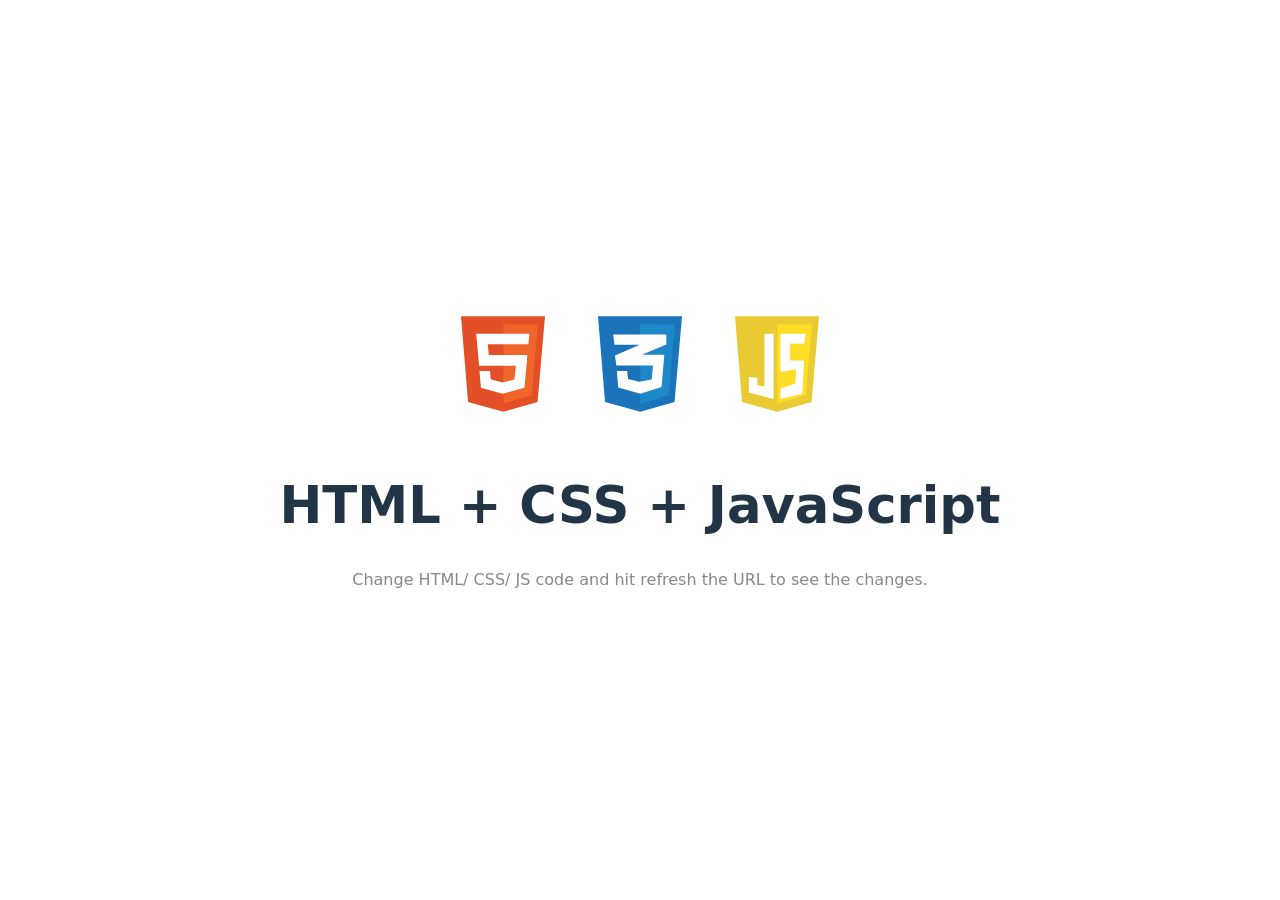
==== Experiment-0/index.html @ 6243e5f9 "first comit" ====
<!doctype html>
<html lang="en">
  <head>
    <meta charset="UTF-8" />
    <meta name="viewport" content="width=device-width, initial-scale=1.0" />
    <title>HTML + CSS + JS</title>
    <link rel="stylesheet" href="/Experiment-0/styles.css" />
  </head>
  <body>
    <div id="root">
      <div>
        <img src="/Experiment-0/images/html.svg" class="logo"/>
        <img src="/Experiment-0/images/css.svg" class="logo"/>
        <img src="/Experiment-0/images/javascript.svg" class="logo"/>
      </div>
    <h1>HTML + CSS + JavaScript</h1>
    <p class="read-instructions" style="display: none;">
      Change HTML/ CSS/ JS code and hit refresh the URL to see the changes.
    </p>
  </div>
  <script src="script.js"></script>
  </body>
</html>
---- Experiment-0/styles.css ----
:root {
    font-family: Inter, system-ui, Avenir, Helvetica, Arial, sans-serif;
    line-height: 1.5;
    font-weight: 400;
  
    color-scheme: light dark;
    color: rgba(255, 255, 255, 0.87);
    background-color: #242424;
  
    font-synthesis: none;
    text-rendering: optimizeLegibility;
    -webkit-font-smoothing: antialiased;
    -moz-osx-font-smoothing: grayscale;
  }
  
  a {
    font-weight: 500;
    color: #646cff;
    text-decoration: inherit;
  }
  a:hover {
    color: #535bf2;
  }
  
  body {
    margin: 0;
    display: flex;
    place-items: center;
    min-width: 320px;
    min-height: 100vh;
  }
  
  h1 {
    font-size: 3.2em;
    line-height: 1.1;
  }
  
  button {
    border-radius: 8px;
    border: 1px solid transparent;
    padding: 0.6em 1.2em;
    font-size: 1em;
    font-weight: 500;
    font-family: inherit;
    background-color: #1a1a1a;
    cursor: pointer;
    transition: border-color 0.25s;
  }
  button:hover {
    border-color: #646cff;
  }
  button:focus,
  button:focus-visible {
    outline: 4px auto -webkit-focus-ring-color;
  }
  
  @media (prefers-color-scheme: light) {
    :root {
      color: #213547;
      background-color: #ffffff;
    }
    a:hover {
      color: #747bff;
    }
    button {
      background-color: #f9f9f9;
    }
  }
  
  #root {
    max-width: 1280px;
    margin: 0 auto;
    padding: 2rem;
    text-align: center;
  }
  
  .logo {
    height: 6em;
    padding: 1.5em;
    will-change: filter;
    transition: filter 300ms;
  }
  .logo:hover {
    filter: drop-shadow(0 0 2em #646cffaa);
  }
  .logo.react:hover {
    filter: drop-shadow(0 0 2em #61dafbaa);
  }
  
  @keyframes logo-spin {
    from {
      transform: rotate(0deg);
    }
    to {
      transform: rotate(360deg);
    }
  }
  
  @media (prefers-reduced-motion: no-preference) {
    a:nth-of-type(2) .logo {
      animation: logo-spin infinite 20s linear;
    }
  }
  
  .card {
    padding: 2em;
  }
  
  .read-instructions {
    color: #888;
  }
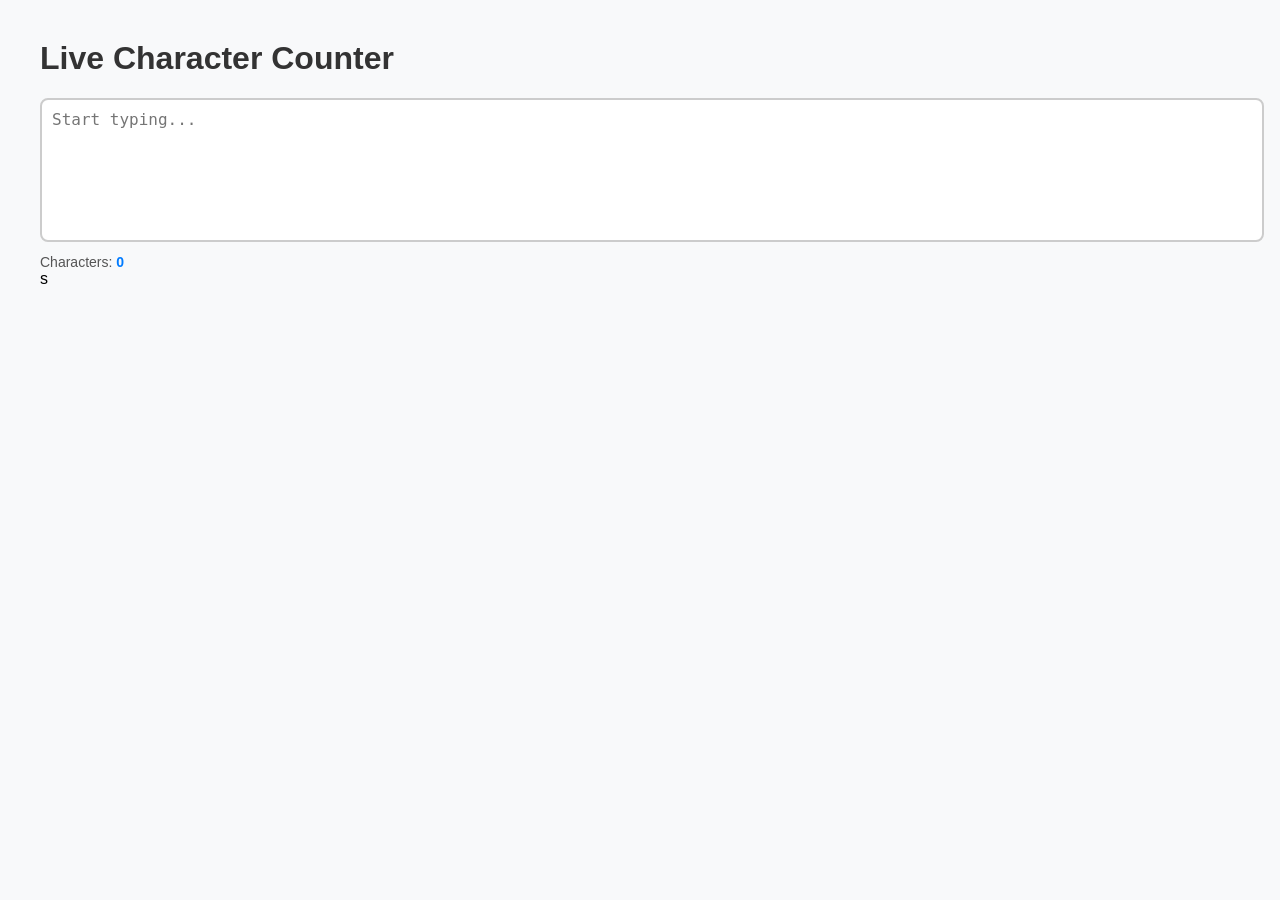
==== commit 8d6a0bf6: "Add files via upload exp 4" ====
--- a/Experiment-0/index.html
+++ b/Experiment-0/index.html
@@ -1,23 +1,15 @@
-<!doctype html>
-<html lang="en">
-  <head>
-    <meta charset="UTF-8" />
-    <meta name="viewport" content="width=device-width, initial-scale=1.0" />
-    <title>HTML + CSS + JS</title>
-    <link rel="stylesheet" href="/Experiment-0/styles.css" />
-  </head>
-  <body>
-    <div id="root">
-      <div>
-        <img src="/Experiment-0/images/html.svg" class="logo"/>
-        <img src="/Experiment-0/images/css.svg" class="logo"/>
-        <img src="/Experiment-0/images/javascript.svg" class="logo"/>
-      </div>
-    <h1>HTML + CSS + JavaScript</h1>
-    <p class="read-instructions" style="display: none;">
-      Change HTML/ CSS/ JS code and hit refresh the URL to see the changes.
-    </p>
-  </div>
-  <script src="script.js"></script>
-  </body>
-</html> 
+<!DOCTYPE html>
+<html lang="en">
+<head>
+  <meta charset="UTF-8">
+  <meta name="viewport" content="width=device-width, initial-scale=1.0">
+  <title>Live Character Counter</title>
+  <link rel="stylesheet" href="exp4.css">
+</head>
+<body>
+  <h1>Live Character Counter</h1>
+  <textarea id="myTextarea" placeholder="Start typing..."></textarea>
+  <div class="counter">Characters: <span id="charCount">0</span></div>
+  <script src="exp4.js"></script>
+</body>
+</html>s
--- a/Experiment-0/exp4.css
+++ b/Experiment-0/exp4.css
@@ -0,0 +1,35 @@
+body {
+    font-family: Arial, sans-serif;
+    margin: 40px;
+    background-color: #f8f9fa;
+  }
+  
+  h1 {
+    color: #333;
+  }
+  
+  textarea {
+    width: 100%;
+    height: 120px;
+    padding: 10px;
+    font-size: 16px;
+    border: 2px solid #ccc;
+    border-radius: 8px;
+    resize: none;
+    outline: none;
+  }
+  
+  textarea:focus {
+    border-color: #007bff;
+  }
+  
+  .counter {
+    margin-top: 8px;
+    font-size: 14px;
+    color: #555;
+  }
+  
+  .counter span {
+    font-weight: bold;
+    color: #007bff;
+  }
